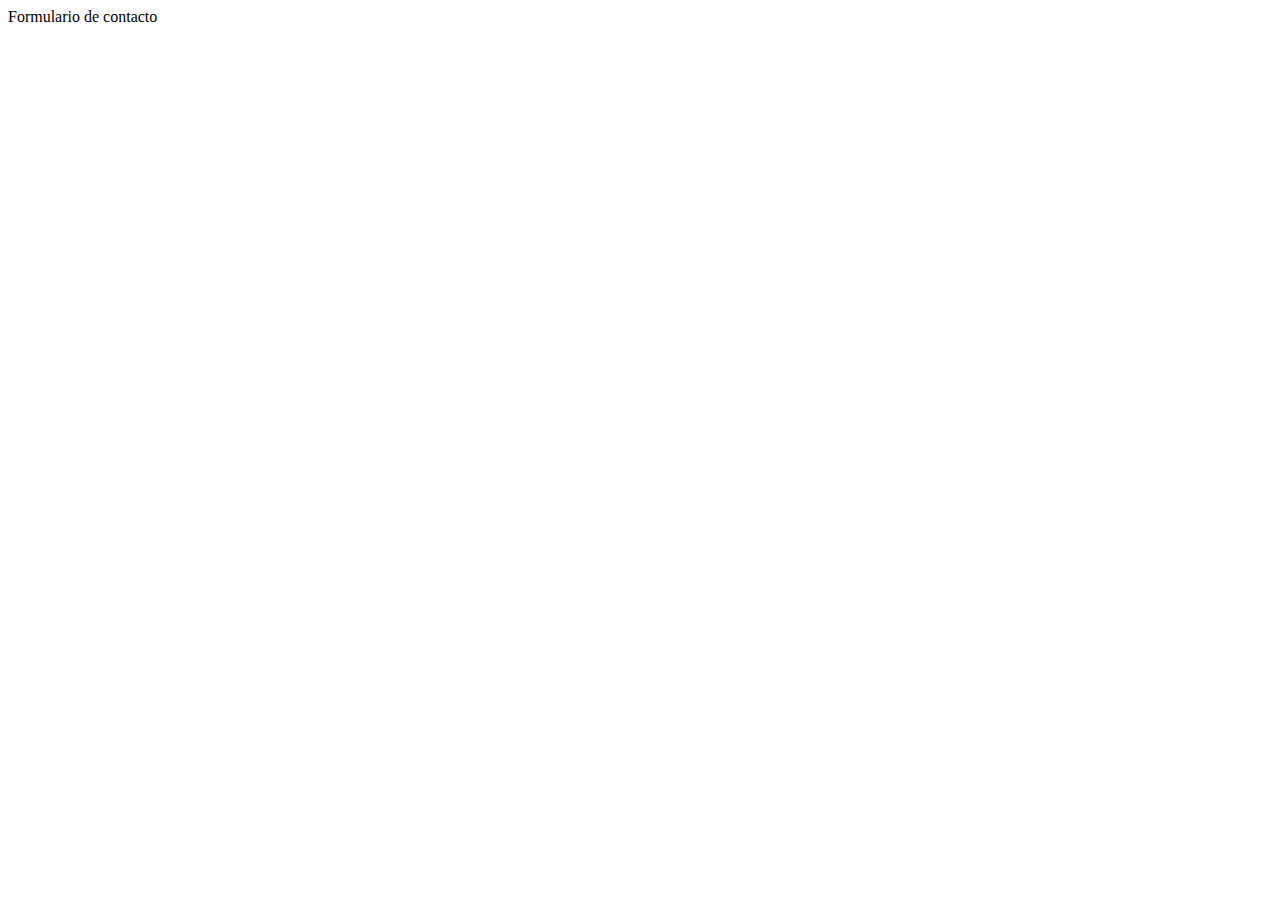
==== contacto.html @ fa770dad "jjjjj" ====
<!DOCTYPE html>
<html lang="en">
<head>
    <meta charset="UTF-8">
    <meta http-equiv="X-UA-Compatible" content="IE=edge">
    <meta name="viewport" content="width=device-width, initial-scale=1.0">
    <title>Contactar a caro</title>
</head>
<body>
    Formulario de contacto
</body>
</html>
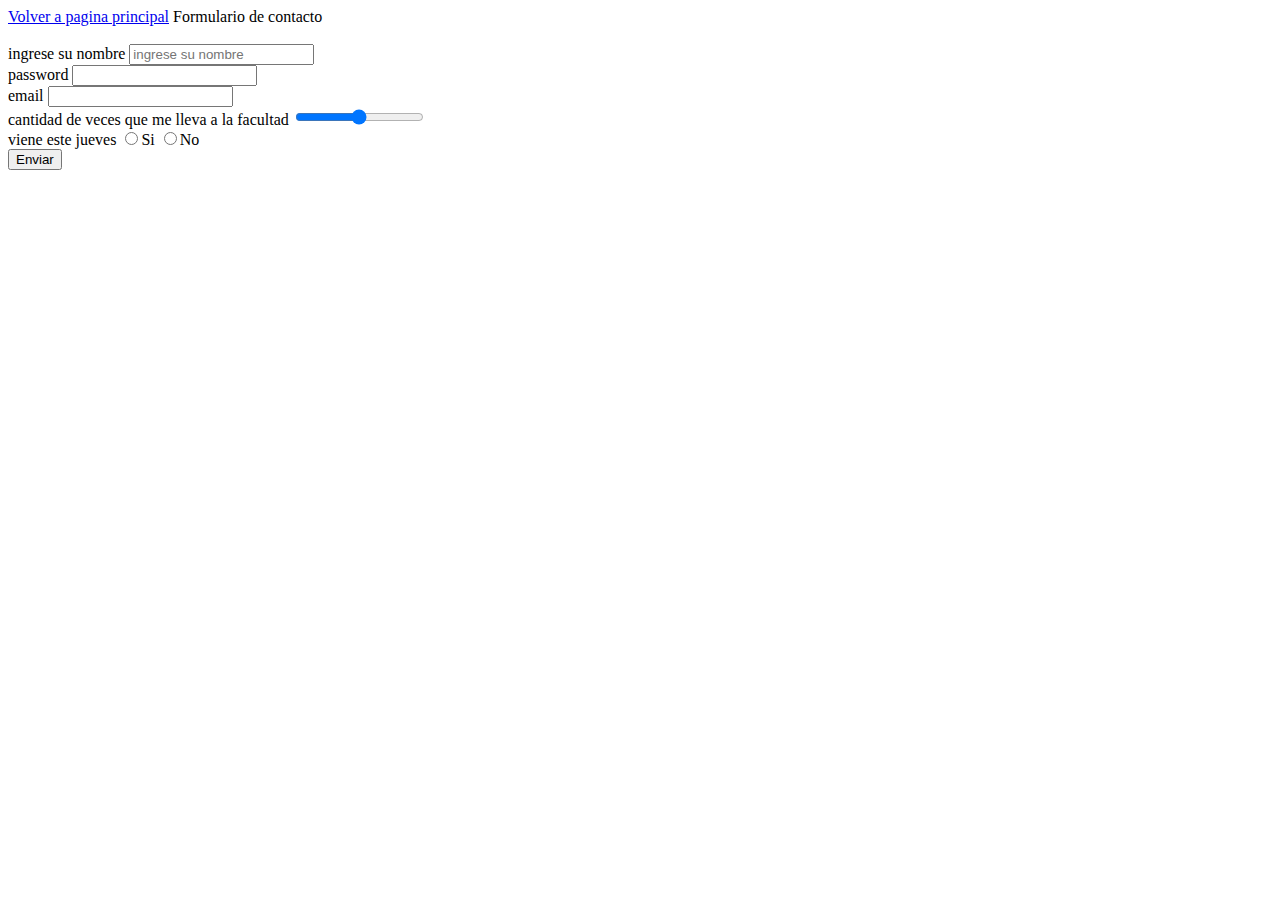
==== commit 969e05cf: "kkk" ====
--- a/contacto.html
+++ b/contacto.html
@@ -7,6 +7,23 @@
     <title>Contactar a caro</title>
 </head>
 <body>
+    <a href="./index.html">Volver a pagina principal</a>
     Formulario de contacto
+    <form action="">
+        <br> 
+        ingrese su nombre
+        <input type="text"
+        placeholder="ingrese su nombre"><br>
+        password
+        <input type="password"> <br>
+        email
+        <input type="email"> <br>
+        cantidad de veces que me lleva a la facultad
+        <input type="range"> <br>
+        viene este jueves
+        <input type="radio">Si
+        <input type="radio">No <br>
+        <input type="button" value="Enviar"> 
+    </form>
 </body>
 </html>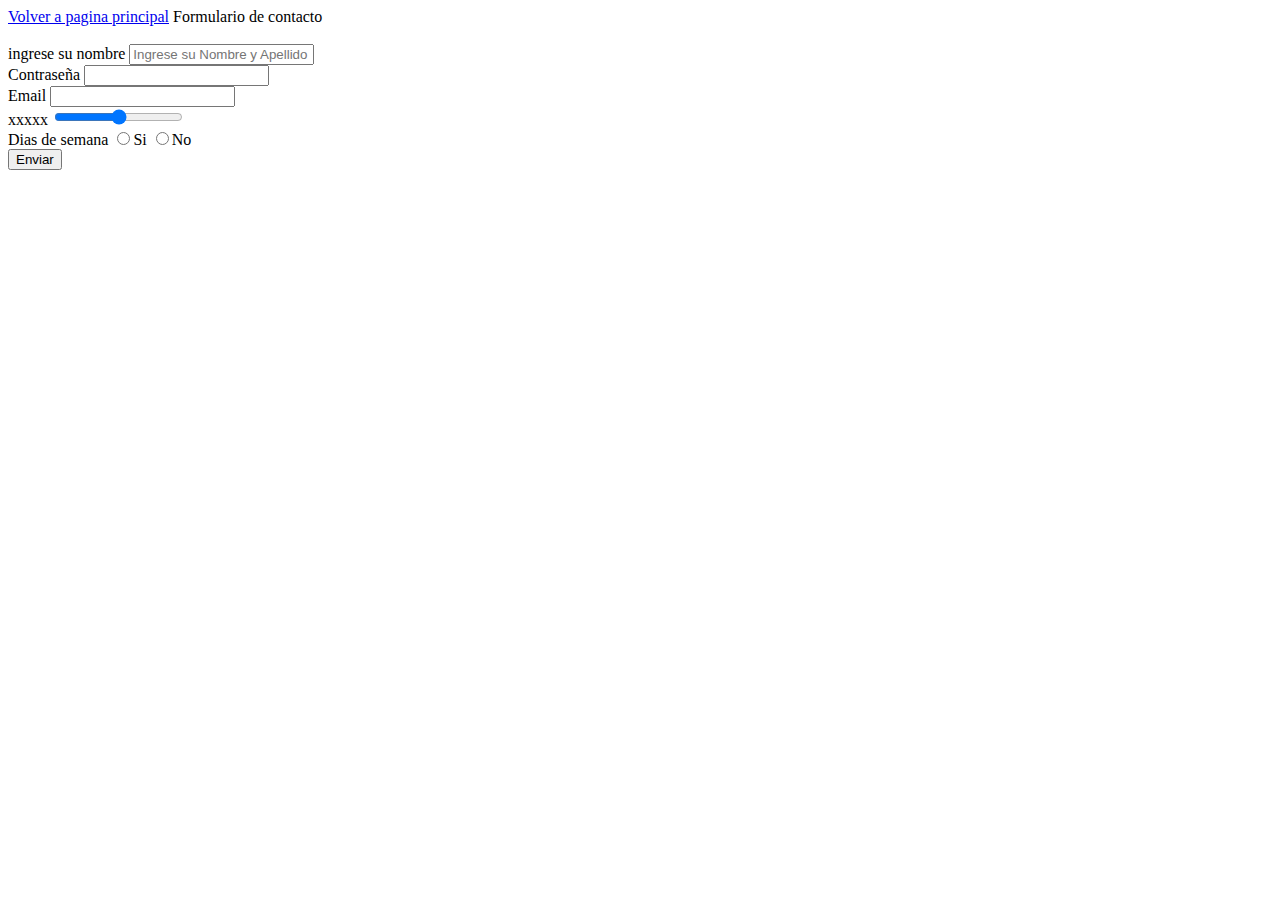
==== commit ca474022: "gfffgg" ====
--- a/contacto.html
+++ b/contacto.html
@@ -13,14 +13,14 @@
         <br> 
         ingrese su nombre
         <input type="text"
-        placeholder="ingrese su nombre"><br>
-        password
-        <input type="password"> <br>
-        email
-        <input type="email"> <br>
-        cantidad de veces que me lleva a la facultad
+        placeholder="Ingrese su Nombre y Apellido"><br>
+        Contraseña
+        <input type="Password"> <br>
+        Email
+        <input type="Email"> <br>
+        xxxxx
         <input type="range"> <br>
-        viene este jueves
+        Dias de semana
         <input type="radio">Si
         <input type="radio">No <br>
         <input type="button" value="Enviar"> 
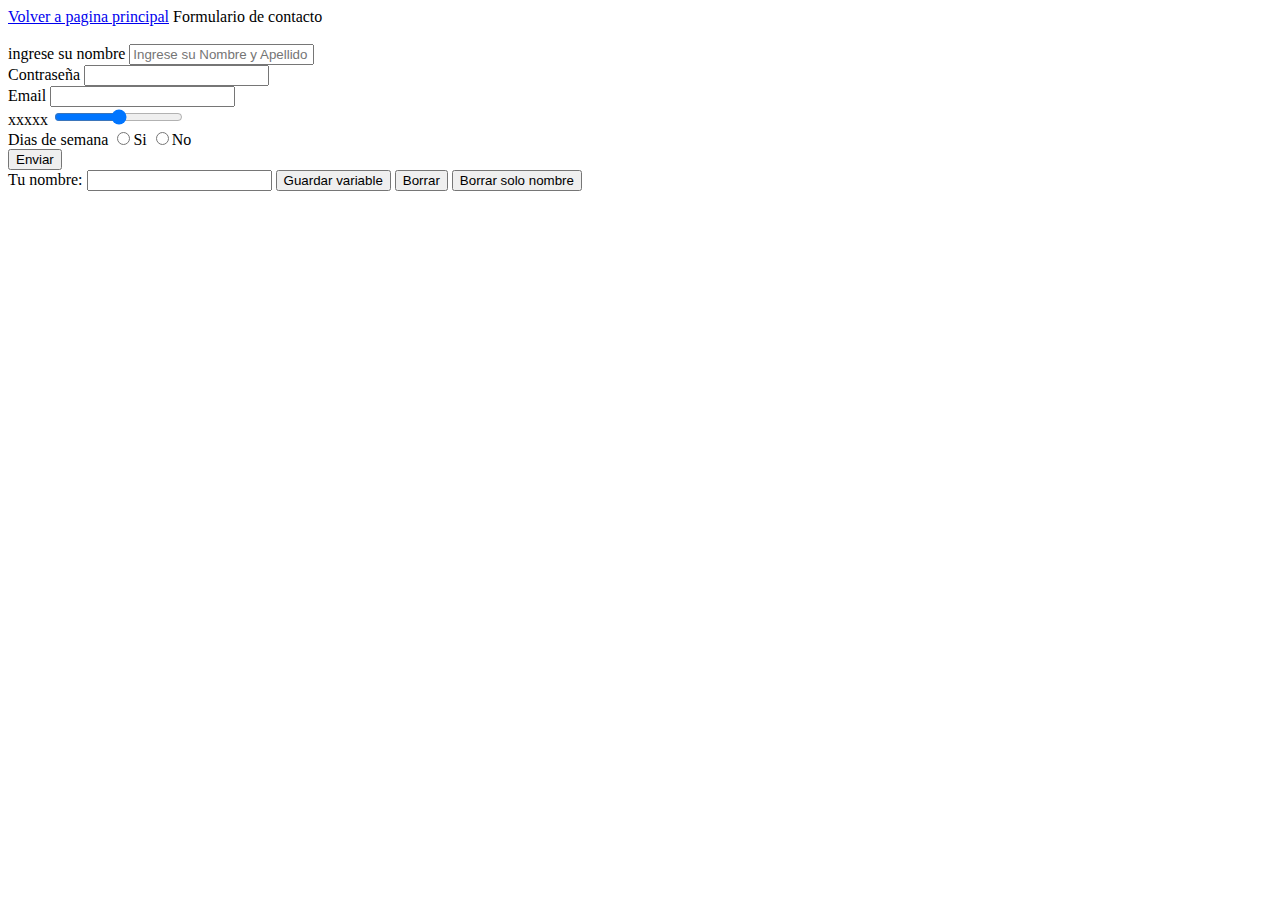
==== commit 2dc6d93a: "vghk" ====
--- a/contacto.html
+++ b/contacto.html
@@ -4,7 +4,7 @@
     <meta charset="UTF-8">
     <meta http-equiv="X-UA-Compatible" content="IE=edge">
     <meta name="viewport" content="width=device-width, initial-scale=1.0">
-    <title>Contactar a caro</title>
+    <title>Anotarte en el taller</title>
 </head>
 <body>
     <a href="./index.html">Volver a pagina principal</a>
@@ -25,5 +25,12 @@
         <input type="radio">No <br>
         <input type="button" value="Enviar"> 
     </form>
+
+    <label for="name"> Tu nombre:</label>
+<input name="name" id="nombreIngresado" type="text">
+<script src="localstorage.js" onclick="guardarData()"></script> <input type="button"  value="Guardar variable" onclick="guardarData()">
+<input type="button" onclick="borrarData()" value="Borrar">
+<input type="button" value= "Borrar solo nombre" onclick="borrarUnDato()">
+
 </body>
 </html>